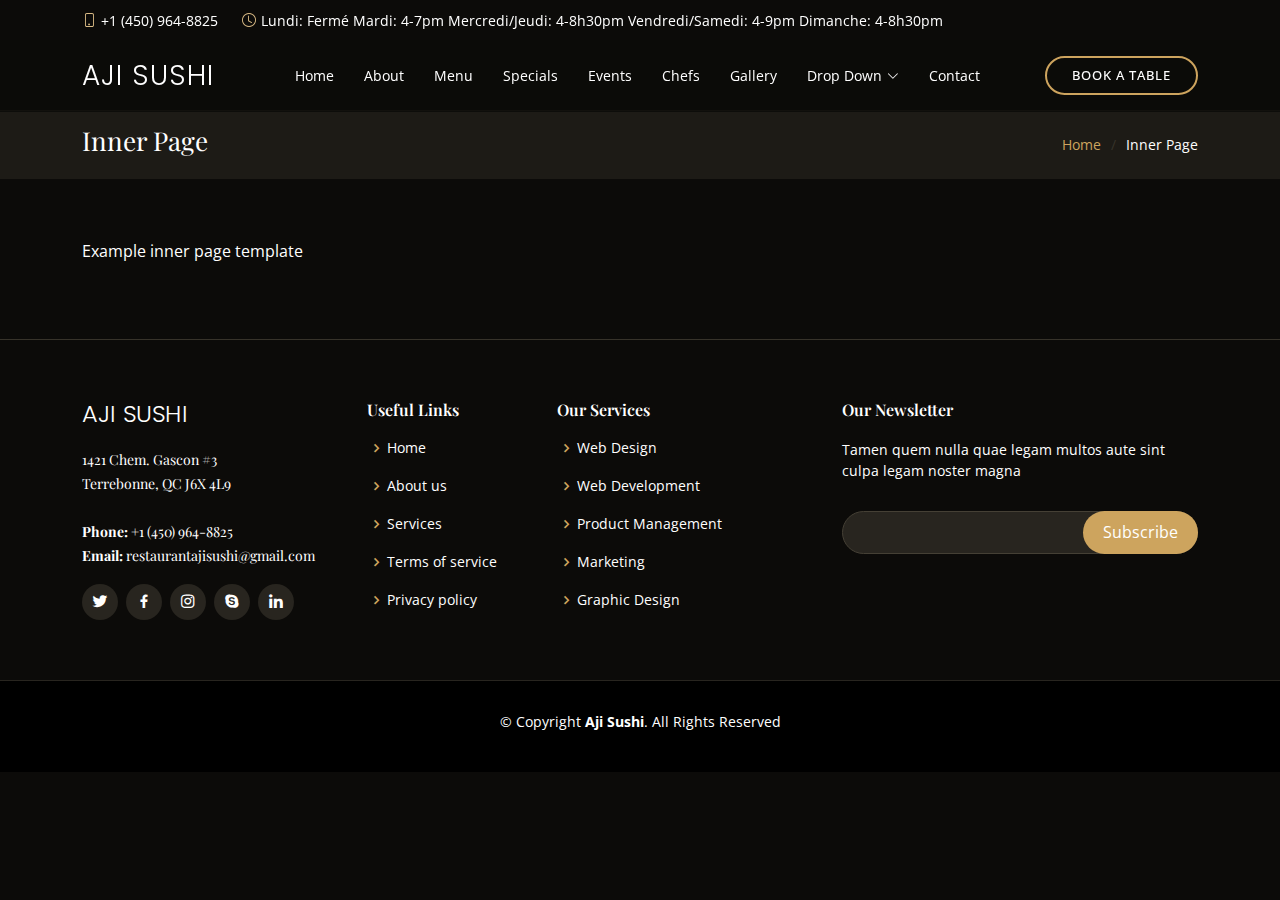
==== inner-page.html @ 37720144 "init commit" ====
<!DOCTYPE html>
<html lang="en">

<head>
  <meta charset="utf-8">
  <meta content="width=device-width, initial-scale=1.0" name="viewport">

  <title>Aji Sushi - Inner Page</title>
  <meta content="" name="description">
  <meta content="" name="keywords">

  <!-- Favicons -->
  <link href="assets/img/favicon.png" rel="icon">
  <link href="assets/img/apple-touch-icon.png" rel="apple-touch-icon">

  <!-- Google Fonts -->
  <link href="https://fonts.googleapis.com/css?family=Open+Sans:300,300i,400,400i,600,600i,700,700i|Playfair+Display:ital,wght@0,400;0,500;0,600;0,700;1,400;1,500;1,600;1,700|Poppins:300,300i,400,400i,500,500i,600,600i,700,700i" rel="stylesheet">

  <!-- Vendor CSS Files -->
  <link href="assets/vendor/animate.css/animate.min.css" rel="stylesheet">
  <link href="assets/vendor/aos/aos.css" rel="stylesheet">
  <link href="assets/vendor/bootstrap/css/bootstrap.min.css" rel="stylesheet">
  <link href="assets/vendor/bootstrap-icons/bootstrap-icons.css" rel="stylesheet">
  <link href="assets/vendor/boxicons/css/boxicons.min.css" rel="stylesheet">
  <link href="assets/vendor/glightbox/css/glightbox.min.css" rel="stylesheet">
  <link href="assets/vendor/swiper/swiper-bundle.min.css" rel="stylesheet">

  <!-- Template Main CSS File -->
  <link href="assets/css/style.css" rel="stylesheet">

  <!-- =======================================================
  * Author: BootstrapMade.com
  * License: https://bootstrapmade.com/license/
  ======================================================== -->
</head>

<body>


  <div id="topbar" class="d-flex align-items-center fixed-top">
    <div class="container d-flex justify-content-center justify-content-md-between">

      <div class="contact-info d-flex align-items-center">
        <i class="bi bi-phone d-flex align-items-center"><span>+1 (450) 964-8825</span></i>
        <i class="bi bi-clock d-flex align-items-center ms-4"><span> Lundi: Fermé Mardi: 4-7pm Mercredi/Jeudi: 4-8h30pm Vendredi/Samedi: 4-9pm Dimanche: 4-8h30pm </span></i>
      </div>
    </div>
  </div>


  <header id="header" class="fixed-top d-flex align-items-cente">
    <div class="container-fluid container-xl d-flex align-items-center justify-content-lg-between">

      <h1 class="logo me-auto me-lg-0"><a href="index.html">Aji Sushi</a></h1>
      <!-- Uncomment below if you prefer to use an image logo -->
      <!-- <a href="index.html" class="logo me-auto me-lg-0"><img src="assets/img/logo.png" alt="" class="img-fluid"></a>-->

      <nav id="navbar" class="navbar order-last order-lg-0">
        <ul>
          <li><a class="nav-link scrollto " href="#hero">Home</a></li>
          <li><a class="nav-link scrollto" href="#about">About</a></li>
          <li><a class="nav-link scrollto" href="#menu">Menu</a></li>
          <li><a class="nav-link scrollto" href="#specials">Specials</a></li>
          <li><a class="nav-link scrollto" href="#events">Events</a></li>
          <li><a class="nav-link scrollto" href="#chefs">Chefs</a></li>
          <li><a class="nav-link scrollto" href="#gallery">Gallery</a></li>
          <li class="dropdown"><a href="#"><span>Drop Down</span> <i class="bi bi-chevron-down"></i></a>
            <ul>
              <li><a href="#">Drop Down 1</a></li>
              <li class="dropdown"><a href="#"><span>Deep Drop Down</span> <i class="bi bi-chevron-right"></i></a>
                <ul>
                  <li><a href="#">Deep Drop Down 1</a></li>
                  <li><a href="#">Deep Drop Down 2</a></li>
                  <li><a href="#">Deep Drop Down 3</a></li>
                  <li><a href="#">Deep Drop Down 4</a></li>
                  <li><a href="#">Deep Drop Down 5</a></li>
                </ul>
              </li>
              <li><a href="#">Drop Down 2</a></li>
              <li><a href="#">Drop Down 3</a></li>
              <li><a href="#">Drop Down 4</a></li>
            </ul>
          </li>
          <li><a class="nav-link scrollto" href="#contact">Contact</a></li>
        </ul>
        <i class="bi bi-list mobile-nav-toggle"></i>
      </nav>
      <a href="#book-a-table" class="book-a-table-btn scrollto d-none d-lg-flex">Book a table</a>

    </div>
  </header>

  <main id="main">
    <section class="breadcrumbs">
      <div class="container">

        <div class="d-flex justify-content-between align-items-center">
          <h2>Inner Page</h2>
          <ol>
            <li><a href="index.html">Home</a></li>
            <li>Inner Page</li>
          </ol>
        </div>

      </div>
    </section>

    <section class="inner-page">
      <div class="container">
        <p>
          Example inner page template
        </p>
      </div>
    </section>

  </main>

  <footer id="footer">
    <div class="footer-top">
      <div class="container">
        <div class="row">

          <div class="col-lg-3 col-md-6">
            <div class="footer-info">
              <h3>Aji Sushi</h3>
              <p>
                1421 Chem. Gascon #3 <br>
                Terrebonne, QC J6X 4L9<br><br>
                <strong>Phone:</strong> +1 (450) 964-8825<br>
                <strong>Email:</strong> restaurantajisushi@gmail.com<br>
              </p>
              <div class="social-links mt-3">
                <a href="#" class="twitter"><i class="bx bxl-twitter"></i></a>
                <a href="#" class="facebook"><i class="bx bxl-facebook"></i></a>
                <a href="#" class="instagram"><i class="bx bxl-instagram"></i></a>
                <a href="#" class="google-plus"><i class="bx bxl-skype"></i></a>
                <a href="#" class="linkedin"><i class="bx bxl-linkedin"></i></a>
              </div>
            </div>
          </div>

          <div class="col-lg-2 col-md-6 footer-links">
            <h4>Useful Links</h4>
            <ul>
              <li><i class="bx bx-chevron-right"></i> <a href="#">Home</a></li>
              <li><i class="bx bx-chevron-right"></i> <a href="#">About us</a></li>
              <li><i class="bx bx-chevron-right"></i> <a href="#">Services</a></li>
              <li><i class="bx bx-chevron-right"></i> <a href="#">Terms of service</a></li>
              <li><i class="bx bx-chevron-right"></i> <a href="#">Privacy policy</a></li>
            </ul>
          </div>

          <div class="col-lg-3 col-md-6 footer-links">
            <h4>Our Services</h4>
            <ul>
              <li><i class="bx bx-chevron-right"></i> <a href="#">Web Design</a></li>
              <li><i class="bx bx-chevron-right"></i> <a href="#">Web Development</a></li>
              <li><i class="bx bx-chevron-right"></i> <a href="#">Product Management</a></li>
              <li><i class="bx bx-chevron-right"></i> <a href="#">Marketing</a></li>
              <li><i class="bx bx-chevron-right"></i> <a href="#">Graphic Design</a></li>
            </ul>
          </div>

          <div class="col-lg-4 col-md-6 footer-newsletter">
            <h4>Our Newsletter</h4>
            <p>Tamen quem nulla quae legam multos aute sint culpa legam noster magna</p>
            <form action="" method="post">
              <input type="email" name="email"><input type="submit" value="Subscribe">
            </form>

          </div>

        </div>
      </div>
    </div>

    <div class="container">
      <div class="copyright">
        &copy; Copyright <strong><span>Aji Sushi</span></strong>. All Rights Reserved
      </div>
      <div class="credits">
      </a>
      </div>
    </div>
  </footer>

  <div id="preloader"></div>
  <a href="#" class="back-to-top d-flex align-items-center justify-content-center"><i class="bi bi-arrow-up-short"></i></a>

  <!-- Vendor JS Files -->
  <script src="assets/vendor/aos/aos.js"></script>
  <script src="assets/vendor/bootstrap/js/bootstrap.bundle.min.js"></script>
  <script src="assets/vendor/glightbox/js/glightbox.min.js"></script>
  <script src="assets/vendor/isotope-layout/isotope.pkgd.min.js"></script>
  <script src="assets/vendor/swiper/swiper-bundle.min.js"></script>
  <script src="assets/vendor/php-email-form/validate.js"></script>

  <!-- Template Main JS File -->
  <script src="assets/js/main.js"></script>

</body>

</html>
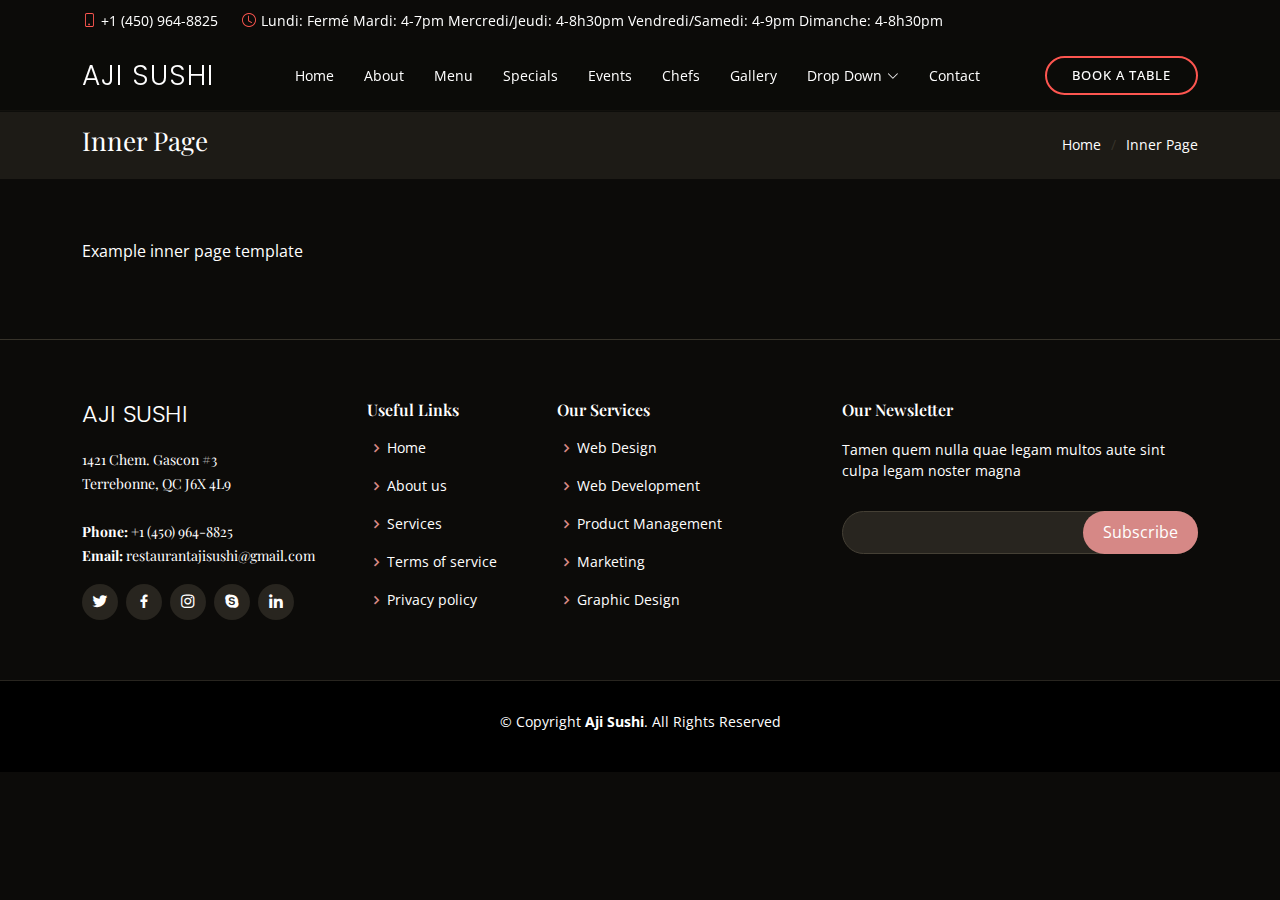
==== commit b6d5e62a: "add meta for google search" ====
--- a/inner-page.html
+++ b/inner-page.html
@@ -4,7 +4,24 @@
 <head>
   <meta charset="utf-8">
   <meta content="width=device-width, initial-scale=1.0" name="viewport">
-
+  
+  <meta name="Description" content="Noel et Nouvel an chez Aji, Aji sushi, restaurant japonais de Terrebonne, Montréal. Nos spécialités: sushi, sashimi, teriyaki, tempura, Maki, table d'hôte. Venez découvrir la richesse et la diversité de nos spécialités et profitez..." /> 
+	<meta name="Keywords" content="Noel et Nouvel an chez Aji,restaurant sushi, restaurant japonais, restaurant montréal, restaurant terrebonne, sushi, restaurant Aji, sushi terrebonne, sushi montreal, restaurants forfaits, restaurants groupe, restaurants anniversaire, resto montreal, Sashimi, teriyaki, tempura, Maki, Table d'hôte, spécialités, menu midi, Dessert, met empporté, apportez votre vin" /> 
+    <meta name="Revisit-after" content="7 days" /> 
+    <meta name="Robots" content="index,follow" /> 
+    <meta http-equiv="Content-Language" content="en, fr" /> 
+    <meta name="identifier-url" content="http://www.restaurantajisushi.com" /> 
+    <meta name="verify-v1" content="JBCw3jF7+U+pzANUuQ2rriYt2Jarh3+51S8d3nm+BTI=" />
+    <script type="text/javascript">
+         var gaJsHost = (("https:" == document.location.protocol) ? "https://ssl." : "http://www.");
+         document.write(unescape("%3Cscript src='" + gaJsHost + "google-analytics.com/ga.js' type='text/javascript'%3E%3C/script%3E"));
+    </script>
+    <script type="text/javascript">
+        try {
+            var pageTracker = _gat._getTracker("UA-10475435-1");
+            pageTracker._trackPageview();
+        } catch (err) { }
+    </script>
   <title>Aji Sushi - Inner Page</title>
   <meta content="" name="description">
   <meta content="" name="keywords">
--- a/assets/css/style.css
+++ b/assets/css/style.css
@@ -15,12 +15,12 @@
 }
 
 a {
-  color: #cda45e;
+  color: #ffffff;
   text-decoration: none;
 }
 
 a:hover {
-  color: #d9ba85;
+  color: #ff6e6e;
   text-decoration: none;
 }
 
@@ -53,8 +53,8 @@
   top: calc(50% - 30px);
   left: calc(50% - 30px);
   border: 6px solid #1a1814;
-  border-top-color: #cda45e;
-  border-bottom-color: #cda45e;
+  border-top-color: #fd5650;
+  border-bottom-color: #fd5650;
   border-radius: 50%;
   width: 60px;
   height: 60px;
@@ -96,17 +96,17 @@
   height: 44px;
   border-radius: 50px;
   transition: all 0.4s;
-  border: 2px solid #cda45e;
+  border: 2px solid #fd5650;
 }
 
 .back-to-top i {
   font-size: 28px;
-  color: #cda45e;
+  color: #fd5650;
   line-height: 0;
 }
 
 .back-to-top:hover {
-  background: #cda45e;
+  background: #fd5650;
   color: #1a1814;
 }
 
@@ -144,7 +144,7 @@
 
 #topbar .contact-info i {
   font-style: normal;
-  color: #d9ba85;
+  color: #fd5650;
 }
 
 #topbar .contact-info i span {
@@ -158,7 +158,7 @@
   list-style: none;
   padding: 0;
   margin: 0;
-  color: #cda45e;
+  color: #fd5650;
 }
 
 #topbar .languages ul a {
@@ -218,7 +218,7 @@
 --------------------------------------------------------------*/
 .book-a-table-btn {
   margin: 0 0 0 15px;
-  border: 2px solid #cda45e;
+  border: 2px solid #fd5650;
   color: #fff;
   border-radius: 50px;
   padding: 8px 25px;
@@ -230,7 +230,7 @@
 }
 
 .book-a-table-btn:hover {
-  background: #cda45e;
+  background: #fd5650;
   color: #fff;
 }
 
@@ -286,7 +286,7 @@
 .navbar .active,
 .navbar .active:focus,
 .navbar li:hover>a {
-  color: #d9ba85;
+  color: #fd5650;
 }
 
 .navbar .dropdown ul {
@@ -321,7 +321,7 @@
 .navbar .dropdown ul a:hover,
 .navbar .dropdown ul .active:hover,
 .navbar .dropdown ul li:hover>a {
-  color: #cda45e;
+  color: #fd5650;
 }
 
 .navbar .dropdown:hover>ul {
@@ -417,7 +417,7 @@
 .navbar-mobile a:hover,
 .navbar-mobile .active,
 .navbar-mobile li:hover>a {
-  color: #cda45e;
+  color: #fd5650;
 }
 
 .navbar-mobile .getstarted,
@@ -452,7 +452,7 @@
 .navbar-mobile .dropdown ul a:hover,
 .navbar-mobile .dropdown ul .active:hover,
 .navbar-mobile .dropdown ul li:hover>a {
-  color: #cda45e;
+  color: #fd5650;
 }
 
 .navbar-mobile .dropdown>.dropdown-active {
@@ -501,7 +501,7 @@
 }
 
 #hero h1 span {
-  color: #cda45e;
+  color: #ff5d57;
 }
 
 #hero h2 {
@@ -526,12 +526,12 @@
   transition: 0.3s;
   line-height: 1;
   color: white;
-  border: 2px solid #cda45e;
+  border: 2px solid #fd5650;
 }
 
 #hero .btn-menu:hover,
 #hero .btn-book:hover {
-  background: #cda45e;
+  background: #fd5650;
   color: #fff;
 }
 
@@ -542,7 +542,7 @@
 #hero .play-btn {
   width: 94px;
   height: 94px;
-  background: radial-gradient(#cda45e 50%, rgba(205, 164, 94, 0.4) 52%);
+  background: radial-gradient(#fd5650 50%, rgba(205, 164, 94, 0.4) 52%);
   border-radius: 50%;
   display: block;
   position: relative;
@@ -588,7 +588,7 @@
 }
 
 #hero .play-btn:hover::after {
-  border-left: 15px solid #cda45e;
+  border-left: 15px solid #fd5650;
   transform: scale(20);
 }
 
@@ -712,7 +712,7 @@
   font-size: 36px;
   font-weight: 700;
   font-family: "Playfair Display", serif;
-  color: #cda45e;
+  color: #fd5650;
 }
 
 /*--------------------------------------------------------------
@@ -808,8 +808,8 @@
   height: 60px;
   z-index: 1;
   content: "";
-  border-left: 5px solid #cda45e;
-  border-top: 5px solid #cda45e;
+  border-left: 5px solid #fd5650;
+  border-top: 5px solid #fd5650;
   transition: 0.5s;
 }
 
@@ -821,8 +821,8 @@
   height: 60px;
   z-index: 2;
   content: "";
-  border-right: 5px solid #cda45e;
-  border-bottom: 5px solid #cda45e;
+  border-right: 5px solid #fd5650;
+  border-bottom: 5px solid #fd5650;
   transition: 0.5s;
 }
 
@@ -857,7 +857,7 @@
 .about .content ul i {
   font-size: 20px;
   padding-right: 4px;
-  color: #cda45e;
+  color: #fd5650;
 }
 
 .about .content p:last-child {
@@ -884,7 +884,7 @@
   display: block;
   font-size: 28px;
   font-weight: 700;
-  color: #cda45e;
+  color: #fd5650;
 }
 
 .why-us .box h4 {
@@ -903,7 +903,7 @@
 }
 
 .why-us .box:hover {
-  background: #cda45e;
+  background: #fd5650;
   padding: 30px 30px 70px 30px;
   box-shadow: 10px 15px 30px rgba(0, 0, 0, 0.18);
 }
@@ -941,7 +941,7 @@
 
 .menu #menu-flters li:hover,
 .menu #menu-flters li.filter-active {
-  color: #cda45e;
+  color: #fd5650;
 }
 
 .menu #menu-flters li:last-child {
@@ -989,7 +989,7 @@
 }
 
 .menu .menu-content a:hover {
-  color: #cda45e;
+  color: #fd5650;
 }
 
 .menu .menu-content span {
@@ -998,7 +998,7 @@
   z-index: 3;
   padding: 0 10px;
   font-weight: 600;
-  color: #cda45e;
+  color: #fd5650;
 }
 
 .menu .menu-ingredients {
@@ -1026,23 +1026,23 @@
   transition: 0.3s;
   color: #fff;
   border-radius: 0;
-  border-right: 2px solid #cda45e;
+  border-right: 2px solid #df6a6641;
   font-weight: 600;
   font-size: 15px;
 }
 
 .specials .nav-link:hover {
-  color: #cda45e;
+  color: #fd5650;
 }
 
 .specials .nav-link.active {
   color: #1a1814;
-  background: #cda45e;
-  border-color: #cda45e;
+  background: #fd5650;
+  border-color: #fd5650;
 }
 
 .specials .nav-link:hover {
-  border-color: #cda45e;
+  border-color: #fd5650;
 }
 
 .specials .tab-pane.active {
@@ -1117,7 +1117,7 @@
 .events .event-item h3 {
   font-weight: 600;
   font-size: 26px;
-  color: #cda45e;
+  color: #fd5650;
 }
 
 .events .event-item .price {
@@ -1128,7 +1128,7 @@
 }
 
 .events .event-item .price span {
-  border-bottom: 2px solid #cda45e;
+  border-bottom: 2px solid #fd5650;
 }
 
 .events .event-item ul {
@@ -1143,7 +1143,7 @@
 .events .event-item ul i {
   font-size: 20px;
   padding-right: 4px;
-  color: #cda45e;
+  color: #fd5650;
 }
 
 .events .event-item p:last-child {
@@ -1163,7 +1163,7 @@
 }
 
 .events .swiper-pagination .swiper-pagination-bullet-active {
-  background-color: #cda45e;
+  background-color: #fd5650;
 }
 
 /*--------------------------------------------------------------
@@ -1220,7 +1220,7 @@
   width: 24px;
   height: 24px;
   margin: 0 10px -6px 0;
-  border: 3px solid #cda45e;
+  border: 3px solid #fd5650;
   border-top-color: #1a1814;
   -webkit-animation: animate-loading 1s linear infinite;
   animation: animate-loading 1s linear infinite;
@@ -1248,7 +1248,7 @@
 
 .book-a-table .php-email-form input:focus,
 .book-a-table .php-email-form textarea:focus {
-  border-color: #cda45e;
+  border-color: #fd5650;
 }
 
 .book-a-table .php-email-form input {
@@ -1260,7 +1260,7 @@
 }
 
 .book-a-table .php-email-form button[type=submit] {
-  background: #cda45e;
+  background: #fd5650;
   border: 0;
   padding: 10px 35px;
   color: #fff;
@@ -1350,7 +1350,7 @@
 }
 
 .testimonials .swiper-pagination .swiper-pagination-bullet-active {
-  background-color: #cda45e;
+  background-color: #fd5650;
 }
 
 /*--------------------------------------------------------------
@@ -1431,7 +1431,7 @@
 }
 
 .chefs .member .social a:hover {
-  color: #cda45e;
+  color: #fd5650;
 }
 
 .chefs .member .social i {
@@ -1467,7 +1467,7 @@
   float: left;
   width: 44px;
   height: 44px;
-  background: #cda45e;
+  background: #fd5650;
   display: flex;
   justify-content: center;
   align-items: center;
@@ -1543,7 +1543,7 @@
   width: 24px;
   height: 24px;
   margin: 0 10px -6px 0;
-  border: 3px solid #cda45e;
+  border: 3px solid #d68886;
   border-top-color: #1a1814;
   -webkit-animation: animate-loading 1s linear infinite;
   animation: animate-loading 1s linear infinite;
@@ -1571,7 +1571,7 @@
 
 .contact .php-email-form input:focus,
 .contact .php-email-form textarea:focus {
-  border-color: #cda45e;
+  border-color: #d68886;
 }
 
 .contact .php-email-form input {
@@ -1583,7 +1583,7 @@
 }
 
 .contact .php-email-form button[type=submit] {
-  background: #cda45e;
+  background: #d68886;
   border: 0;
   padding: 10px 35px;
   color: #fff;
@@ -1670,7 +1670,7 @@
 }
 
 #footer .footer-top .social-links a:hover {
-  background: #cda45e;
+  background: #fd5650;
   color: #fff;
   text-decoration: none;
 }
@@ -1695,7 +1695,7 @@
 
 #footer .footer-top .footer-links ul i {
   padding-right: 2px;
-  color: #cda45e;
+  color: #d68886;
   font-size: 18px;
   line-height: 1;
 }
@@ -1718,7 +1718,7 @@
 }
 
 #footer .footer-top .footer-links ul a:hover {
-  color: #cda45e;
+  color: #d68886;
 }
 
 #footer .footer-top .footer-newsletter form {
@@ -1747,7 +1747,7 @@
   background: none;
   font-size: 16px;
   padding: 0 20px 2px 20px;
-  background: #cda45e;
+  background: #d68886;
   color: #fff;
   transition: 0.3s;
   border-radius: 50px;
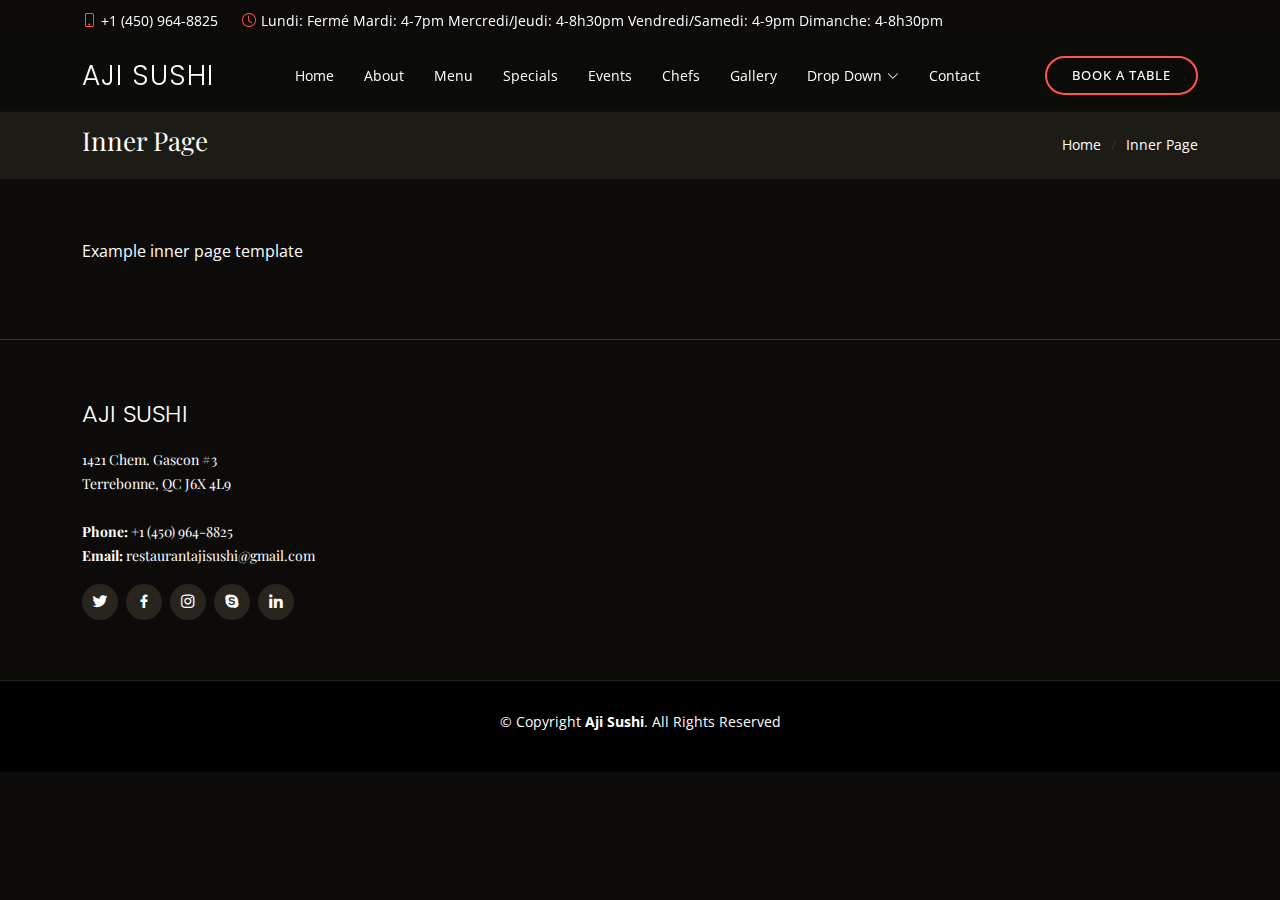
==== commit 9d28c20f: "add equipe page" ====
--- a/inner-page.html
+++ b/inner-page.html
@@ -156,7 +156,7 @@
             </div>
           </div>
 
-          <div class="col-lg-2 col-md-6 footer-links">
+          <!-- <div class="col-lg-2 col-md-6 footer-links">
             <h4>Useful Links</h4>
             <ul>
               <li><i class="bx bx-chevron-right"></i> <a href="#">Home</a></li>
@@ -183,7 +183,7 @@
             <p>Tamen quem nulla quae legam multos aute sint culpa legam noster magna</p>
             <form action="" method="post">
               <input type="email" name="email"><input type="submit" value="Subscribe">
-            </form>
+            </form> -->
 
           </div>
 
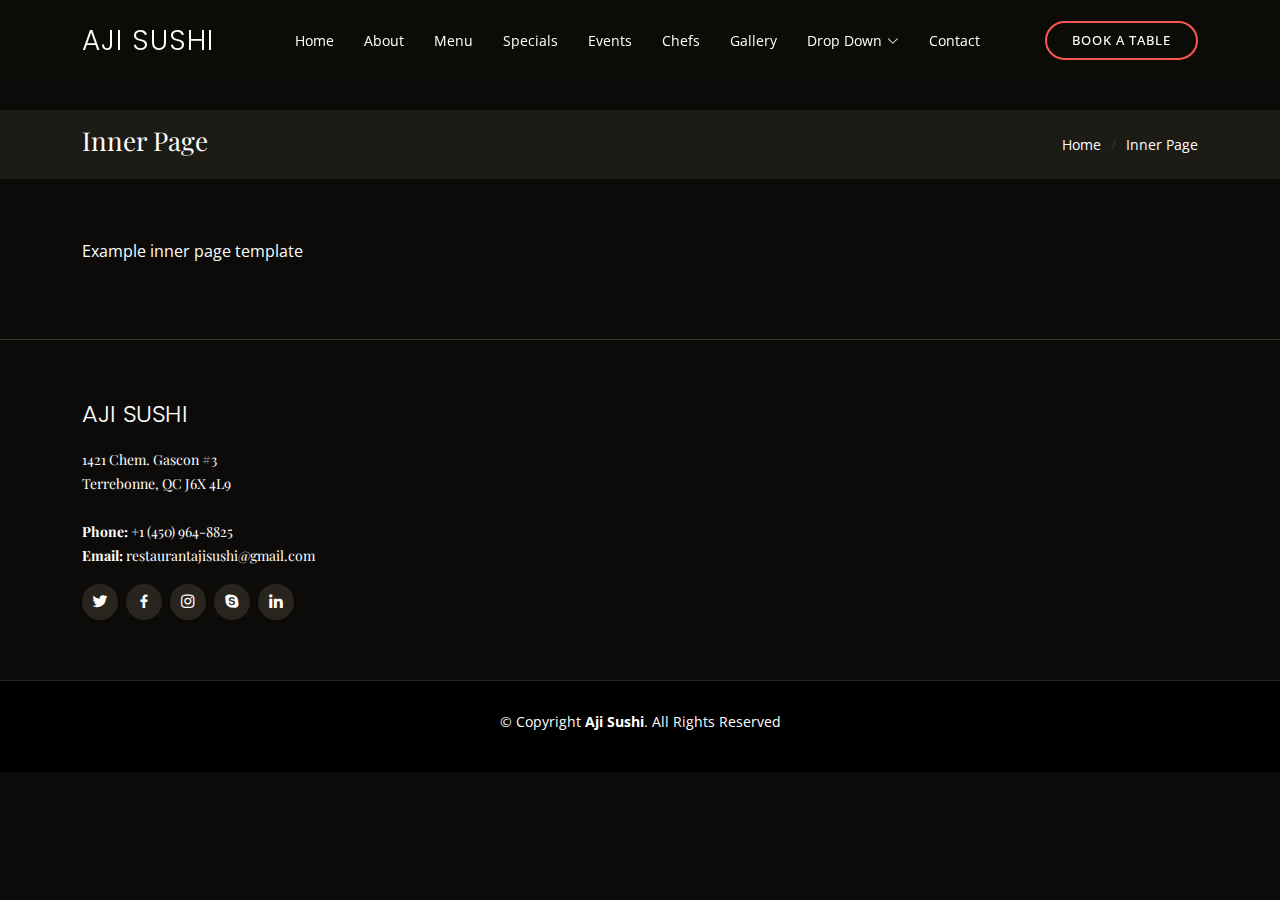
==== commit 2d1faa5a: "remove header, and add telephone to header" ====
--- a/inner-page.html
+++ b/inner-page.html
@@ -45,16 +45,12 @@
   <!-- Template Main CSS File -->
   <link href="assets/css/style.css" rel="stylesheet">
 
-  <!-- =======================================================
-  * Author: BootstrapMade.com
-  * License: https://bootstrapmade.com/license/
-  ======================================================== -->
 </head>
 
 <body>
 
 
-  <div id="topbar" class="d-flex align-items-center fixed-top">
+  <!-- <div id="topbar" class="d-flex align-items-center fixed-top">
     <div class="container d-flex justify-content-center justify-content-md-between">
 
       <div class="contact-info d-flex align-items-center">
@@ -62,7 +58,7 @@
         <i class="bi bi-clock d-flex align-items-center ms-4"><span> Lundi: Fermé Mardi: 4-7pm Mercredi/Jeudi: 4-8h30pm Vendredi/Samedi: 4-9pm Dimanche: 4-8h30pm </span></i>
       </div>
     </div>
-  </div>
+  </div> -->
 
 
   <header id="header" class="fixed-top d-flex align-items-cente">
--- a/assets/css/style.css
+++ b/assets/css/style.css
@@ -131,7 +131,7 @@
 /*--------------------------------------------------------------
 # Top Bar
 --------------------------------------------------------------*/
-#topbar {
+/* #topbar {
   height: 40px;
   font-size: 14px;
   transition: all 0.5s;
@@ -174,7 +174,7 @@
   padding-right: 10px;
   color: rgba(255, 255, 255, 0.5);
   content: "/";
-}
+} */
 
 /*--------------------------------------------------------------
 # Header
@@ -184,8 +184,7 @@
   border-bottom: 1px solid rgba(12, 11, 9, 0.6);
   transition: all 0.5s;
   z-index: 997;
-  padding: 15px 0;
-  top: 40px;
+  padding: 20px 0;
 }
 
 #header.header-scrolled {
@@ -210,7 +209,27 @@
 }
 
 #header .logo img {
-  max-height: 40px;
+  max-height: 45px;
+}
+
+/*--------------------------------------------------------------
+# Header Social Links
+--------------------------------------------------------------*/
+.header-social-links {
+  padding-right: 15px;
+}
+
+.header-social-links a {
+  color: #ffffff;
+  padding-left: 6px;
+  display: inline-block;
+  line-height: 0px;
+  transition: 0.3s;
+  font-size: 16px;
+}
+
+.header-social-links a:hover {
+  color: #fd5650;
 }
 
 /*--------------------------------------------------------------
@@ -465,7 +484,7 @@
 #hero {
   width: 100%;
   height: 100vh;
-  background: url("../img/hero-bg.jpg") top center;
+  background: url("../img/hero-bg.jpg") center;
   background-size: cover;
   position: relative;
   padding: 0;
@@ -542,7 +561,7 @@
 #hero .play-btn {
   width: 94px;
   height: 94px;
-  background: radial-gradient(#fd5650 50%, rgba(205, 164, 94, 0.4) 52%);
+  background: radial-gradient(#fd5650 50%, rgba(218, 120, 128, 0.4) 52%);
   border-radius: 50%;
   display: block;
   position: relative;
@@ -581,7 +600,7 @@
   animation-timing-function: steps;
   opacity: 1;
   border-radius: 50%;
-  border: 5px solid rgba(205, 164, 94, 0.7);
+  border: 5px solid rgba(231, 106, 133, 0.7);
   top: -15%;
   left: -15%;
   background: rgba(198, 16, 0, 0);
@@ -869,7 +888,80 @@
     background-attachment: fixed;
   }
 }
-
+#about .btns {
+  margin-top: 30px;
+}
+.about button[type=submit] {
+  margin: 0 0 0 15px;
+  border: 2px solid #fd5650;
+  color: #ffffff00;
+  border-radius: 50px;
+  padding: 8px 25px;
+  text-transform: uppercase;
+  font-size: 13px;
+  font-weight: 500;
+  letter-spacing: 1px;
+  transition: 0.3s;
+}
+
+.about button[type=submit]:hover {
+  background: #fd5650;
+  color: #fff;
+}
+.btn-93,
+.btn-93 *,
+.btn-93 :after,
+.btn-93 :before,
+.btn-93:after,
+.btn-93:before {
+  border: 0 solid;
+  box-sizing: border-box;
+}
+.btn-93 {
+  -webkit-tap-highlight-color: transparent;
+  -webkit-appearance: button;
+  background-color: #000;
+  background-image: none;
+  color: #fc6762;
+  cursor: pointer;
+  font-family: ui-sans-serif, system-ui, -apple-system, BlinkMacSystemFont,
+    Segoe UI, Roboto, Helvetica Neue, Arial, Noto Sans, sans-serif,
+    Apple Color Emoji, Segoe UI Emoji, Segoe UI Symbol, Noto Color Emoji;
+  font-size: 111%;
+  line-height: 1;
+  margin: 0;
+  -webkit-mask-image: -webkit-radial-gradient(#000, #fff);
+  padding: 0;
+}
+.btn-93:disabled {
+  cursor: default;
+}
+.btn-93:-moz-focusring {
+  outline: auto;
+}
+.btn-93 svg {
+  display: block;
+  vertical-align: middle;
+}
+.btn-93 [hidden] {
+  display: none;
+}
+.btn-93 {
+  border: 2px solid;
+  border-radius: 50px 15px 15px 15px/15px 225px 255px 255px;
+  box-sizing: border-box;
+  display: block;
+  font-weight: 500;
+  overflow: hidden;
+  padding: 10px 90px;
+  position: fixed;
+  text-transform: uppercase;
+  transition: 0.2s;
+}
+.btn-93:hover {
+  box-shadow: 0 0.5em 0.5em -0.4em #fff;
+  transform: translateY(-0.25em);
+}
 /*--------------------------------------------------------------
 # Why Us
 --------------------------------------------------------------*/
@@ -1370,90 +1462,6 @@
   transform: scale(1.1);
 }
 
-/*--------------------------------------------------------------
-# Chefs
---------------------------------------------------------------*/
-.chefs .member {
-  text-align: center;
-  margin-bottom: 20px;
-  background: #343a40;
-  position: relative;
-  overflow: hidden;
-}
-
-.chefs .member .member-info {
-  opacity: 0;
-  position: absolute;
-  bottom: 0;
-  top: 0;
-  left: 0;
-  right: 0;
-  transition: 0.2s;
-}
-
-.chefs .member .member-info-content {
-  position: absolute;
-  left: 0;
-  right: 0;
-  bottom: 10px;
-  transition: bottom 0.4s;
-}
-
-.chefs .member .member-info-content h4 {
-  font-weight: 700;
-  margin-bottom: 2px;
-  font-size: 18px;
-  color: #fff;
-}
-
-.chefs .member .member-info-content span {
-  font-style: italic;
-  display: block;
-  font-size: 13px;
-  color: #fff;
-}
-
-.chefs .member .social {
-  position: absolute;
-  left: 0;
-  bottom: -38px;
-  right: 0;
-  height: 48px;
-  transition: bottom ease-in-out 0.4s;
-  text-align: center;
-}
-
-.chefs .member .social a {
-  transition: color 0.3s;
-  color: #fff;
-  margin: 0 10px;
-  display: inline-block;
-}
-
-.chefs .member .social a:hover {
-  color: #fd5650;
-}
-
-.chefs .member .social i {
-  font-size: 18px;
-  margin: 0 2px;
-}
-
-.chefs .member:hover .member-info {
-  background: linear-gradient(0deg, rgba(0, 0, 0, 0.9) 0%, rgba(0, 0, 0, 0.8) 20%, rgba(0, 212, 255, 0) 100%);
-  opacity: 1;
-  transition: 0.4s;
-}
-
-.chefs .member:hover .member-info-content {
-  bottom: 60px;
-  transition: bottom 0.4s;
-}
-
-.chefs .member:hover .social {
-  bottom: 0;
-  transition: bottom ease-in-out 0.4s;
-}
 
 /*--------------------------------------------------------------
 # Contact
